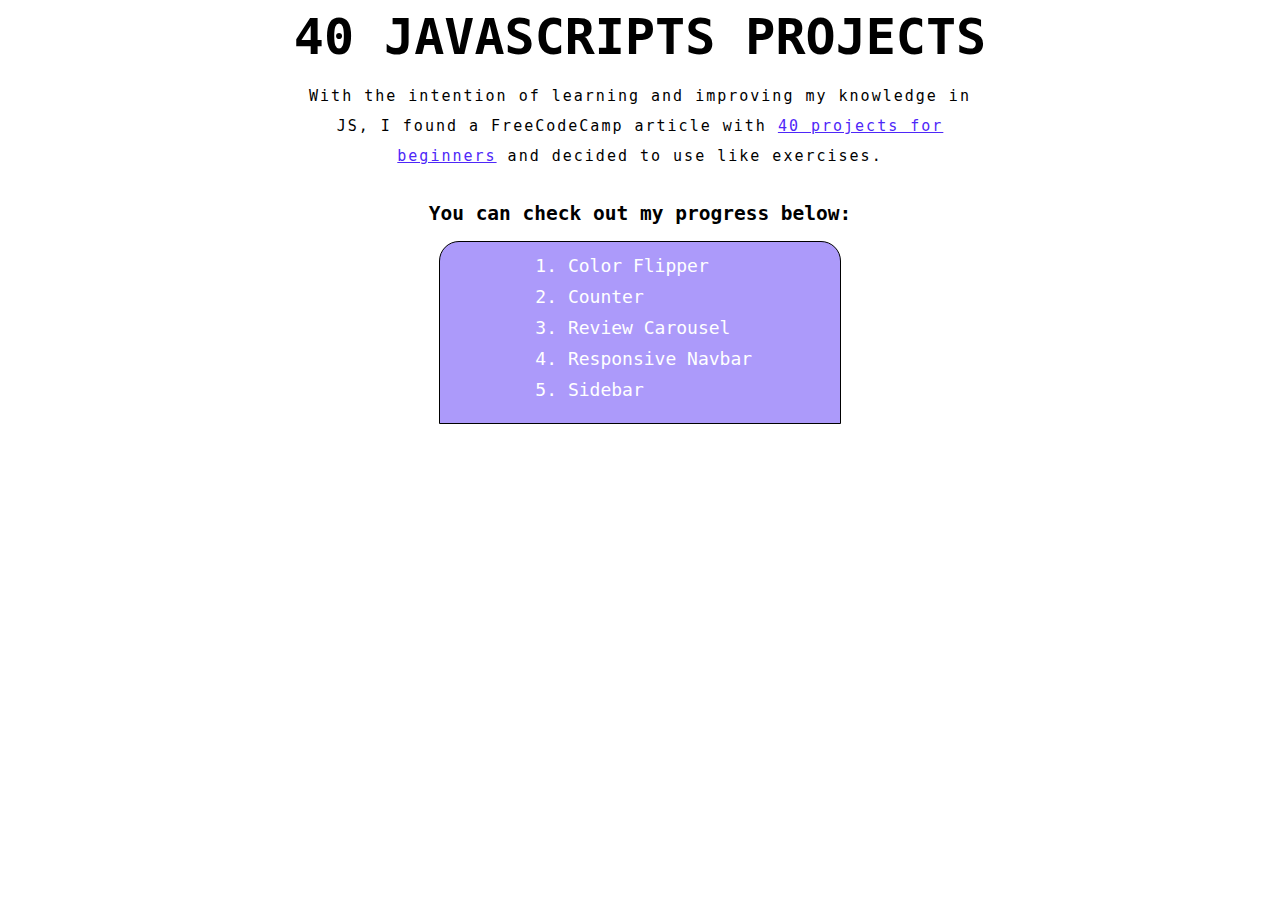
==== index.html @ dab2c94c "project5 done" ====
<!DOCTYPE html>
<html lang="en">

<head>
    <meta charset="UTF-8">
    <meta http-equiv="X-UA-Compatible" content="IE=edge">
    <meta name="viewport" content="width=device-width, initial-scale=1.0">
    <link rel="stylesheet" href="styleMain.css">
    <title>40 JavaScript Projects</title>
</head>

<body>
    <div class="container">
        <h1>40 JavaScripts Projects</h1>
        <p>
            With the intention of learning and improving my knowledge in JS, I found a FreeCodeCamp article with <a href="https://www.freecodecamp.org/news/javascript-projects-for-beginners/" target="_blank">40 projects for beginners</a> and decided to use like exercises.
        </p>
        <h2>You can check out my progress below:</h2>

        <div class="pages container">
            <ol>
                <li><a href="project1/index.html">Color Flipper</a></li>
                <li><a href="project2/index.html">Counter</a></li>
                <li><a href="project3/index.html">Review Carousel</a></li>
                <li><a href="project4/index.html">Responsive Navbar</a></li>
                <li><a href="project5/index.html">Sidebar</a></li>
            </ol>
        </div>
    </div>

</body>

</html>
---- styleMain.css ----
* {
    font-family: monospace;
    text-align: center;
}

.container {
    display: flex;
    flex-direction: column;
    justify-content: center;
    align-items: center;

}

.container h1 {
    font-size: 50px;
    text-transform: uppercase;

    margin: 0;
}

.container a {
    color: rgb(78, 39, 248);

}
.container p {
    max-width: 700px;

    font-size: 15px;
    letter-spacing: 2px;
    line-height: 30px;
}

.pages {

    background-color: rgb(172, 154, 250);

    border-radius: 20px 20px 0 0;
    border: solid 1px #000;

    max-width: 700px;
    width: 400px;
}

.pages a{
    font-size: 18px;
    color: #fff;

    text-decoration: none;
}

.pages li {
    color: #fff;

    font-size: 18px;
    margin-bottom: 10px;
    text-align: start;
}

.pages a:hover {

}
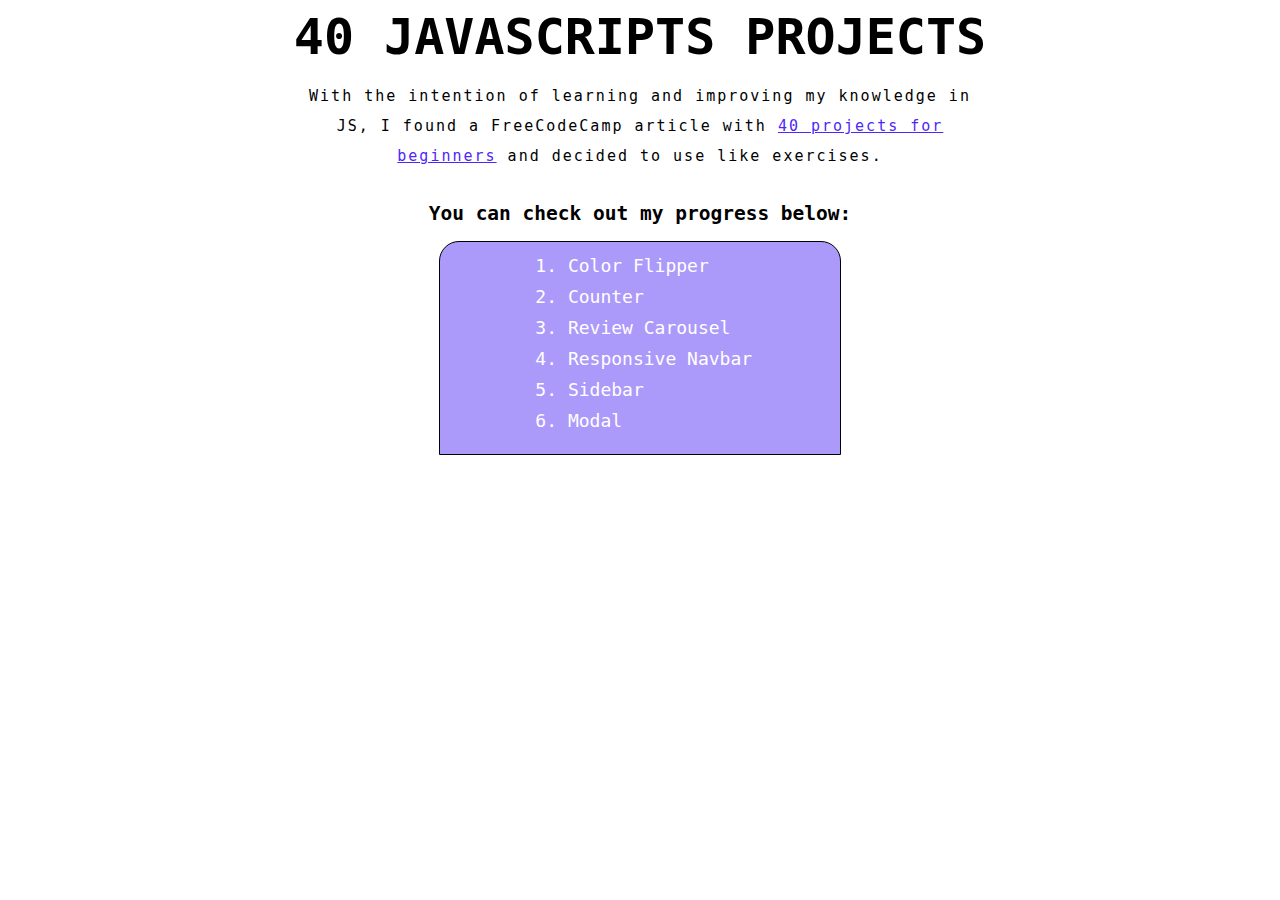
==== commit 668cffde: "project6 done" ====
--- a/index.html
+++ b/index.html
@@ -24,6 +24,8 @@
                 <li><a href="project3/index.html">Review Carousel</a></li>
                 <li><a href="project4/index.html">Responsive Navbar</a></li>
                 <li><a href="project5/index.html">Sidebar</a></li>
+                <li><a href="project6/index.html">Modal</a></li>
+
             </ol>
         </div>
     </div>
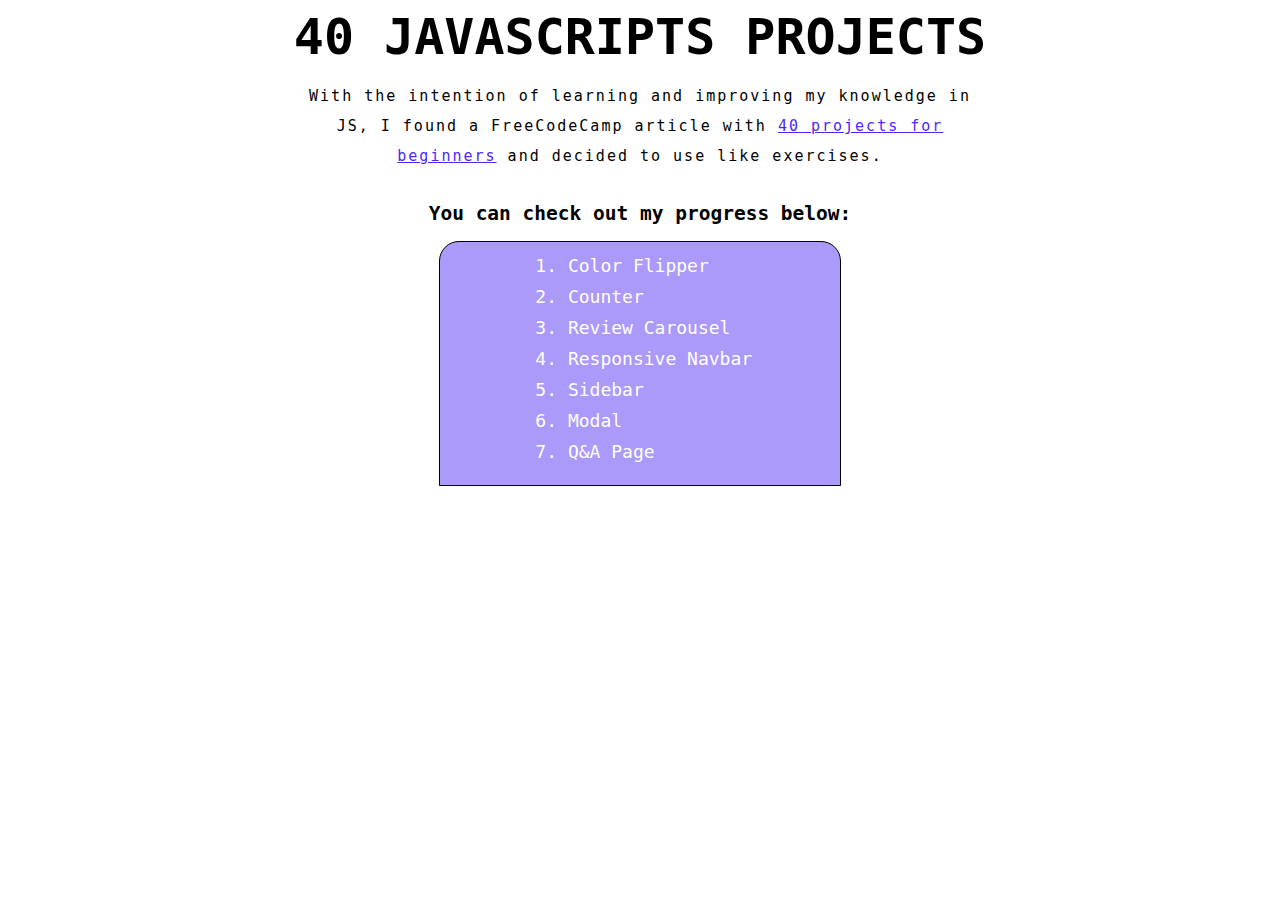
==== commit e172881f: "project7 done" ====
--- a/index.html
+++ b/index.html
@@ -25,6 +25,8 @@
                 <li><a href="project4/index.html">Responsive Navbar</a></li>
                 <li><a href="project5/index.html">Sidebar</a></li>
                 <li><a href="project6/index.html">Modal</a></li>
+                <li><a href="project7/index.html">Q&A Page</a></li>
+
 
             </ol>
         </div>
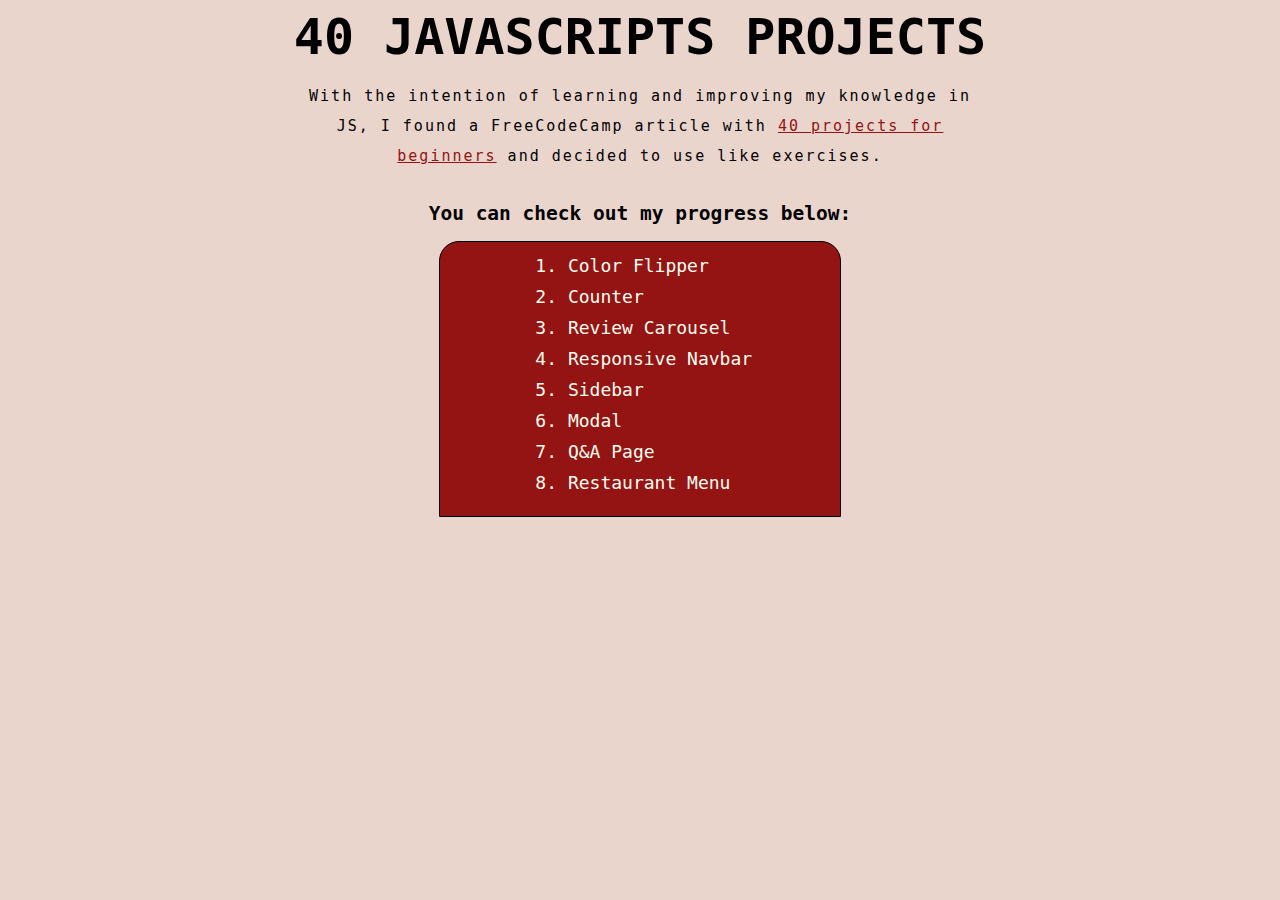
==== commit c80edffa: "update projects" ====
--- a/index.html
+++ b/index.html
@@ -26,6 +26,8 @@
                 <li><a href="project5/index.html">Sidebar</a></li>
                 <li><a href="project6/index.html">Modal</a></li>
                 <li><a href="project7/index.html">Q&A Page</a></li>
+                <li><a href="project8/index.html">Restaurant Menu</a></li>
+
 
 
             </ol>
--- a/styleMain.css
+++ b/styleMain.css
@@ -1,6 +1,18 @@
 * {
     font-family: monospace;
     text-align: center;
+}
+
+:root {
+    --bg-yellow: #fffff0;
+    --red: #941313;
+    --bg-body: #a0421c38;
+    --transition: all 0.3s linear;
+    --shadow: 4px 10px 10px rgba(0, 0, 0, 0.3);
+}
+
+body {
+    background-color: var(--bg-body);
 }
 
 .container {
@@ -19,7 +31,7 @@
 }
 
 .container a {
-    color: rgb(78, 39, 248);
+    color: var(--red);
 
 }
 .container p {
@@ -32,7 +44,7 @@
 
 .pages {
 
-    background-color: rgb(172, 154, 250);
+    background-color: var(--red);
 
     border-radius: 20px 20px 0 0;
     border: solid 1px #000;
@@ -43,19 +55,15 @@
 
 .pages a{
     font-size: 18px;
-    color: #fff;
+    color: var(--bg-yellow);
 
     text-decoration: none;
 }
 
 .pages li {
-    color: #fff;
+    color: var(--bg-yellow);
 
     font-size: 18px;
     margin-bottom: 10px;
     text-align: start;
-}
-
-.pages a:hover {
-
 }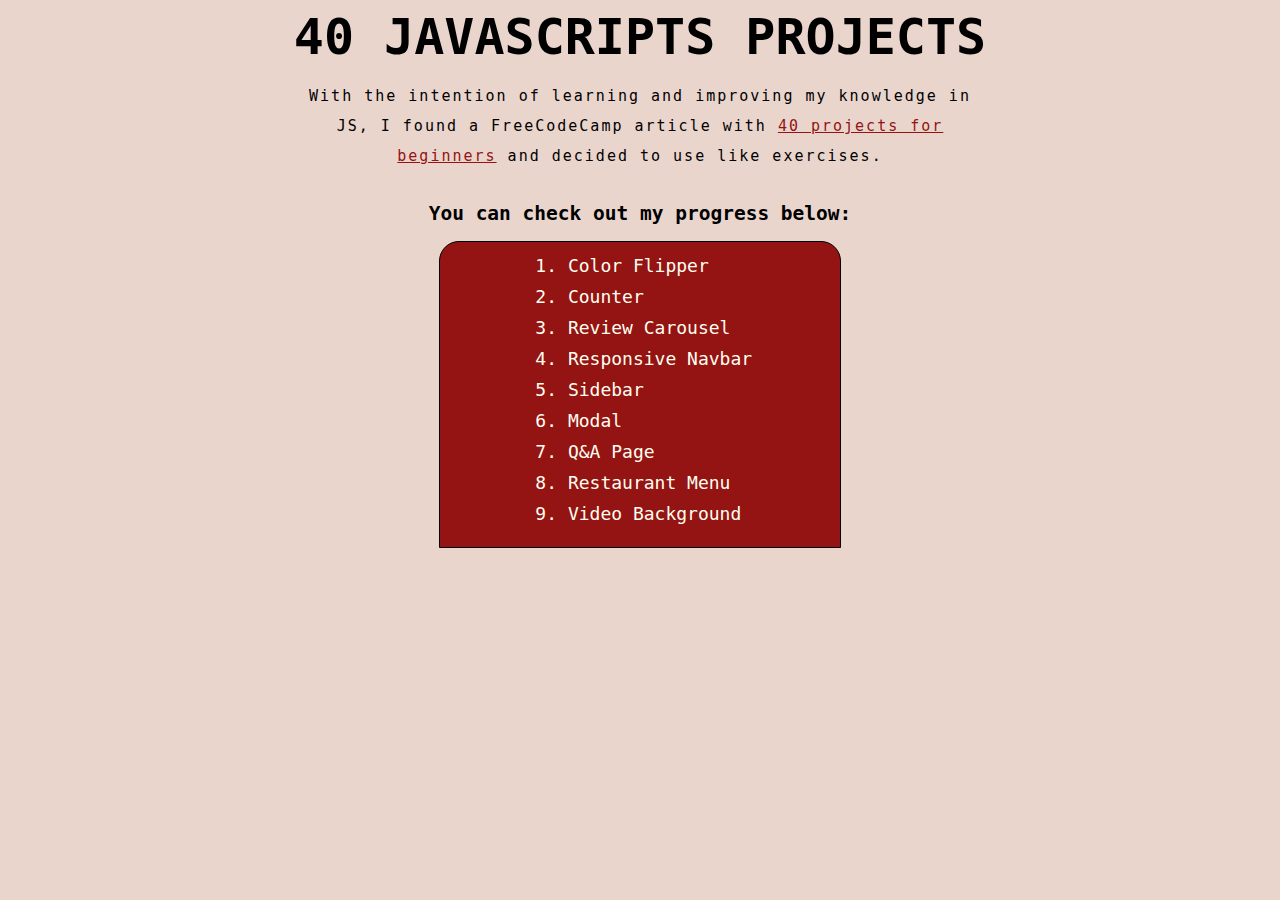
==== commit 84841f9b: "project9 done" ====
--- a/index.html
+++ b/index.html
@@ -27,6 +27,9 @@
                 <li><a href="project6/index.html">Modal</a></li>
                 <li><a href="project7/index.html">Q&A Page</a></li>
                 <li><a href="project8/index.html">Restaurant Menu</a></li>
+                <li><a href="project9/index.html">Video Background
+                </a></li>
+
 
 
 
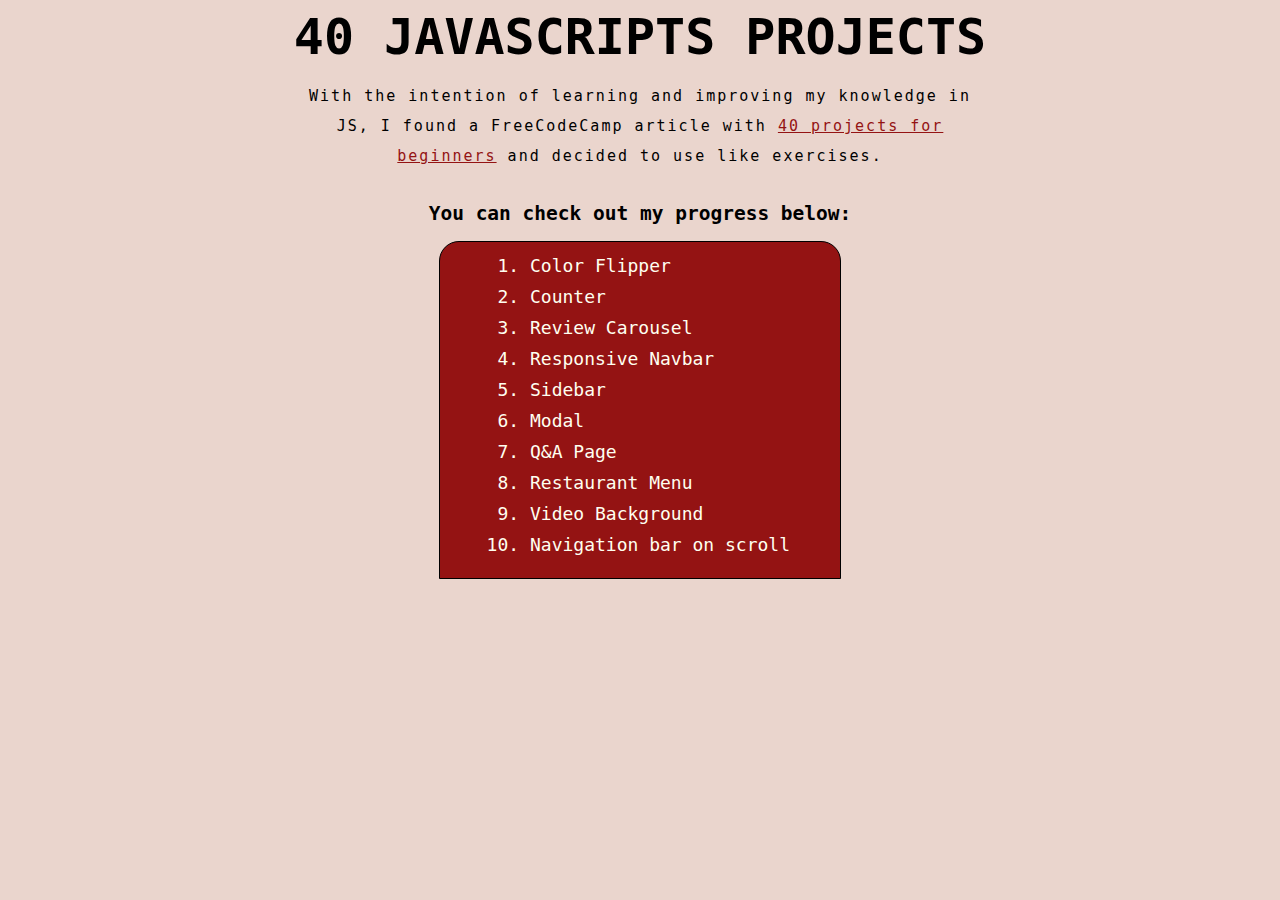
==== commit 66900f3c: "feature project10" ====
--- a/index.html
+++ b/index.html
@@ -27,11 +27,8 @@
                 <li><a href="project6/index.html">Modal</a></li>
                 <li><a href="project7/index.html">Q&A Page</a></li>
                 <li><a href="project8/index.html">Restaurant Menu</a></li>
-                <li><a href="project9/index.html">Video Background
-                </a></li>
-
-
-
+                <li><a href="project9/index.html">Video Background</a></li>
+                <li><a href="project10/index.html">Navigation bar on scroll</a></li>
 
             </ol>
         </div>
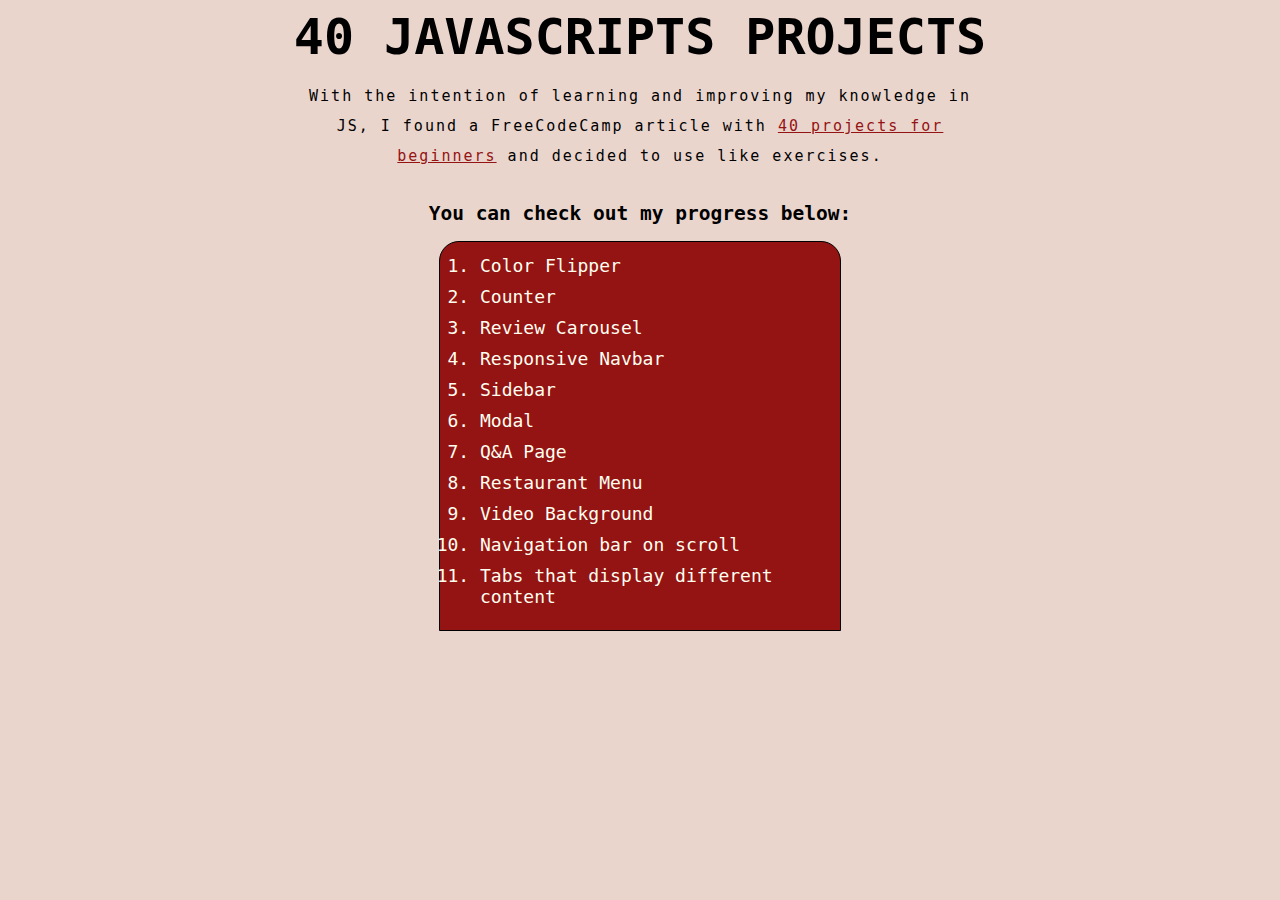
==== commit ec1c3c8a: "feat: projeto 11 feito" ====
--- a/index.html
+++ b/index.html
@@ -5,7 +5,7 @@
     <meta charset="UTF-8">
     <meta http-equiv="X-UA-Compatible" content="IE=edge">
     <meta name="viewport" content="width=device-width, initial-scale=1.0">
-    <link rel="stylesheet" href="styleMain.css">
+    <link rel="stylesheet" href="styles/styleMain.css">
     <title>40 JavaScript Projects</title>
 </head>
 
@@ -19,17 +19,17 @@
 
         <div class="pages container">
             <ol>
-                <li><a href="project1/index.html">Color Flipper</a></li>
-                <li><a href="project2/index.html">Counter</a></li>
-                <li><a href="project3/index.html">Review Carousel</a></li>
-                <li><a href="project4/index.html">Responsive Navbar</a></li>
-                <li><a href="project5/index.html">Sidebar</a></li>
-                <li><a href="project6/index.html">Modal</a></li>
-                <li><a href="project7/index.html">Q&A Page</a></li>
-                <li><a href="project8/index.html">Restaurant Menu</a></li>
-                <li><a href="project9/index.html">Video Background</a></li>
-                <li><a href="project10/index.html">Navigation bar on scroll</a></li>
-
+                <li><a href="pages/project01/index.html">Color Flipper</a></li>
+                <li><a href="pages/project02/index.html">Counter</a></li>
+                <li><a href="pages/project03/index.html">Review Carousel</a></li>
+                <li><a href="pages/project04/index.html">Responsive Navbar</a></li>
+                <li><a href="pages/project05/index.html">Sidebar</a></li>
+                <li><a href="pages/project06/index.html">Modal</a></li>
+                <li><a href="pages/project07/index.html">Q&A Page</a></li>
+                <li><a href="pages/project08/index.html">Restaurant Menu</a></li>
+                <li><a href="pages/project09/index.html">Video Background</a></li>
+                <li><a href="pages/project10/index.html">Navigation bar on scroll</a></li>
+                <li><a href="pages/project11/index.html">Tabs that display different content</a></li>
             </ol>
         </div>
     </div>
--- a/styles/styleMain.css
+++ b/styles/styleMain.css
@@ -0,0 +1,69 @@
+* {
+    font-family: monospace;
+    text-align: center;
+}
+
+:root {
+    --bg-yellow: #fffff0;
+    --red: #941313;
+    --bg-body: #a0421c38;
+    --transition: all 0.3s linear;
+    --shadow: 4px 10px 10px rgba(0, 0, 0, 0.3);
+}
+
+body {
+    background-color: var(--bg-body);
+}
+
+.container {
+    display: flex;
+    flex-direction: column;
+    justify-content: center;
+    align-items: center;
+
+}
+
+.container h1 {
+    font-size: 50px;
+    text-transform: uppercase;
+
+    margin: 0;
+}
+
+.container a {
+    color: var(--red);
+
+}
+.container p {
+    max-width: 700px;
+
+    font-size: 15px;
+    letter-spacing: 2px;
+    line-height: 30px;
+}
+
+.pages {
+
+    background-color: var(--red);
+
+    border-radius: 20px 20px 0 0;
+    border: solid 1px #000;
+
+    max-width: 700px;
+    width: 400px;
+}
+
+.pages a{
+    font-size: 18px;
+    color: var(--bg-yellow);
+
+    text-decoration: none;
+}
+
+.pages li {
+    color: var(--bg-yellow);
+
+    font-size: 18px;
+    margin-bottom: 10px;
+    text-align: start;
+}